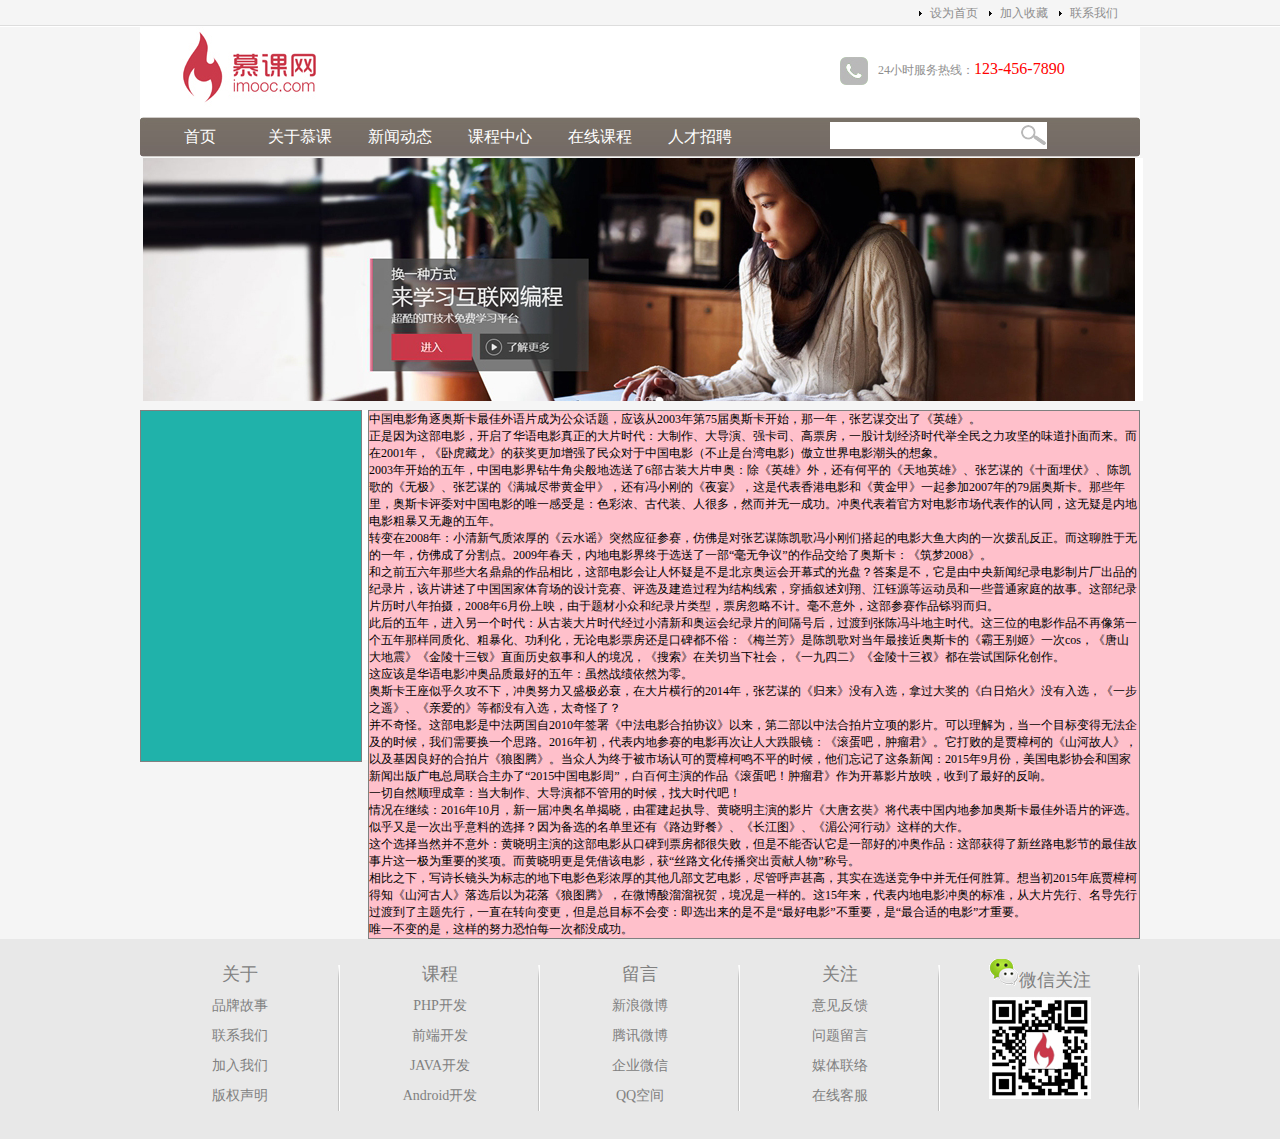
==== enterprise/list.html @ adeb55e6 "新闻中心-内容展示区" ====
<!DOCTYPE html>
<html lang="en">
<head>
    <meta charset="UTF-8">
    <title>enterprise</title>
    <link rel="stylesheet" href="css/main.css" type="text/css">
    <script src="js/setHomeSetFav.js" type="txt/javascript"></script>
</head>
<body>
<div class="top"><!--主页头部-->
    <div class="top_content">
        <ul> <!--超链接可以最后统一加-->
            <li><a href="#">联系我们</a></li>
            <li><a href="#" onclick="AddFavorite(window.location,document.title)">加入收藏</a></li>
            <li><a href="#" onclick="SetHome(window.location)">设为首页</a></li>
        </ul>
    </div>
</div><!--top结束-->
<div class="wrap"><!--大盒子-->
    <div class="logo">
        <div class="logo_left">
            <img src="images/logo.jpg" alt="慕课网" />
        </div>
        <div class="logo_right">
            <img src="images/tel.jpg" alt="服务热线" />24小时服务热线：<span class="tel">123-456-7890</span>
        </div><!--span标签是为了对电话号码添加样式-->
    </div><!--logo area finished-->
    <div class="nav"><!--导航区-->
        <div class="nav_left"></div>
        <div class="nav_mid">
            <div class="nav_mid_left">
                <ul>
                    <li><a href="#">首页</a></li>
                    <li><a href="list.html">关于慕课</a></li>
                    <li><a href="list.html">新闻动态</a></li>
                    <li><a href="list.html">课程中心</a></li>
                    <li><a href="list.html">在线课程</a></li>
                    <li><a href="list.html">人才招聘</a></li>
                </ul>
            </div>
            <div class="nav_mid_right"><!--search bar-->
                <form action="" method="post">
                    <input type="text" class="search_text" />
                </form>
            </div>
        </div>
        <div class="nav_right"></div>
    </div><!--nav区结束-->
    <div class="ad" id="picBox" style="height: 243px;"><!--原焦点图区-->
        <img src="images/ad.jpg" alt="" style="margin-left: 3px;"/>
    </div>
    <div class="list_main">
        <div class="news_type"></div>
        <div class="list_box">
            中国电影角逐奥斯卡最佳外语片成为公众话题，应该从2003年第75届奥斯卡开始，那一年，张艺谋交出了《英雄》。</p><p data-page-model="text">正是因为这部电影，开启了华语电影真正的大片时代：大制作、大导演、强卡司、高票房，一股计划经济时代举全民之力攻坚的味道扑面而来。而在2001年，《卧虎藏龙》的获奖更加增强了民众对于中国电影（不止是台湾电影）傲立世界电影潮头的想象。</p><p data-page-model="text">2003年开始的五年，中国电影界钻牛角尖般地选送了6部古装大片申奥：除《英雄》外，还有何平的《天地英雄》、张艺谋的《十面埋伏》、陈凯歌的《无极》、张艺谋的《满城尽带黄金甲》，还有冯小刚的《夜宴》，这是代表香港电影和《黄金甲》一起参加2007年的79届奥斯卡。那些年里，奥斯卡评委对中国电影的唯一感受是：色彩浓、古代装、人很多，然而并无一成功。冲奥代表着官方对电影市场代表作的认同，这无疑是内地电影粗暴又无趣的五年。</p><p data-page-model="text">转变在2008年：小清新气质浓厚的《云水谣》突然应征参赛，仿佛是对张艺谋陈凯歌冯小刚们搭起的电影大鱼大肉的一次拨乱反正。而这聊胜于无的一年，仿佛成了分割点。2009年春天，内地电影界终于选送了一部“毫无争议”的作品交给了奥斯卡：《筑梦2008》。</p><p data-page-model="text">和之前五六年那些大名鼎鼎的作品相比，这部电影会让人怀疑是不是北京奥运会开幕式的光盘？答案是不，它是由中央新闻纪录电影制片厂出品的纪录片，该片讲述了中国国家体育场的设计竞赛、评选及建造过程为结构线索，穿插叙述刘翔、江钰源等运动员和一些普通家庭的故事。这部纪录片历时八年拍摄，2008年6月份上映，由于题材小众和纪录片类型，票房忽略不计。毫不意外，这部参赛作品铩羽而归。</p><p data-page-model="text">此后的五年，进入另一个时代：从古装大片时代经过小清新和奥运会纪录片的间隔号后，过渡到张陈冯斗地主时代。这三位的电影作品不再像第一个五年那样同质化、粗暴化、功利化，无论电影票房还是口碑都不俗：《梅兰芳》是陈凯歌对当年最接近奥斯卡的《霸王别姬》一次cos，《唐山大地震》《金陵十三钗》直面历史叙事和人的境况，《搜索》在关切当下社会，《一九四二》《金陵十三衩》都在尝试国际化创作。</p><p data-page-model="text">这应该是华语电影冲奥品质最好的五年：虽然战绩依然为零。</p><p data-page-model="text">奥斯卡王座似乎久攻不下，冲奥努力又盛极必衰，在大片横行的2014年，张艺谋的《归来》没有入选，拿过大奖的《白日焰火》没有入选，《一步之遥》、《亲爱的》等都没有入选，太奇怪了？</p><p data-page-model="text">并不奇怪。这部电影是中法两国自2010年签署《中法电影合拍协议》以来，第二部以中法合拍片立项的影片。可以理解为，当一个目标变得无法企及的时候，我们需要换一个思路。2016年初，代表内地参赛的电影再次让人大跌眼镜：《滚蛋吧，肿瘤君》。它打败的是贾樟柯的《山河故人》，以及基因良好的合拍片《狼图腾》。当众人为终于被市场认可的贾樟柯鸣不平的时候，他们忘记了这条新闻：2015年9月份，美国电影协会和国家新闻出版广电总局联合主办了“2015中国电影周”，白百何主演的作品《滚蛋吧！肿瘤君》作为开幕影片放映，收到了最好的反响。</p><p data-page-model="text">一切自然顺理成章：当大制作、大导演都不管用的时候，找大时代吧！</p><p data-page-model="text">情况在继续：2016年10月，新一届冲奥名单揭晓，由霍建起执导、黄晓明主演的影片《大唐玄奘》将代表中国内地参加奥斯卡最佳外语片的评选。似乎又是一次出乎意料的选择？因为备选的名单里还有《路边野餐》、《长江图》、《湄公河行动》这样的大作。</p><p data-page-model="text">这个选择当然并不意外：黄晓明主演的这部电影从口碑到票房都很失败，但是不能否认它是一部好的冲奥作品：这部获得了新丝路电影节的最佳故事片这一极为重要的奖项。而黄晓明更是凭借该电影，获“丝路文化传播突出贡献人物”称号。</p><p data-page-model="text">相比之下，写诗长镜头为标志的地下电影色彩浓厚的其他几部文艺电影，尽管呼声甚高，其实在选送竞争中并无任何胜算。想当初2015年底贾樟柯得知《山河古人》落选后以为花落《狼图腾》，在微博酸溜溜祝贺，境况是一样的。这15年来，代表内地电影冲奥的标准，从大片先行、名导先行过渡到了主题先行，一直在转向变更，但是总目标不会变：即选出来的是不是“最好电影”不重要，是“最合适的电影”才重要。</p><p data-page-model="text">唯一不变的是，这样的努力恐怕每一次都没成功。</p>
        </div>
    </div>
</div><!--wrap finished-->
<div class="copyright"><!--版权区放在wrap的外面-->
    <div class="copyright_content">
        <ul>
            <li><a href="#">关于</a>
                <ul>
                    <li><a href="#">品牌故事</a></li>
                    <li><a href="#">联系我们</a></li>
                    <li><a href="#">加入我们</a></li>
                    <li><a href="#">版权声明</a></li>
                </ul>
            </li>
            <li><a href="#">课程</a>
                <ul>
                    <li><a href="#">PHP开发</a></li>
                    <li><a href="#">前端开发</a></li>
                    <li><a href="#">JAVA开发</a></li>
                    <li><a href="#">Android开发</a></li>
                </ul>
            </li>
            <li><a href="#">留言</a>
                <ul>
                    <li><a href="#">新浪微博</a></li>
                    <li><a href="#">腾讯微博</a></li>
                    <li><a href="#">企业微信</a></li>
                    <li><a href="#">QQ空间</a></li>
                </ul>
            </li>
            <li><a href="#">关注</a>
                <ul>
                    <li><a href="#">意见反馈</a></li>
                    <li><a href="#">问题留言</a></li>
                    <li><a href="#">媒体联络</a></li>
                    <li><a href="#">在线客服</a></li>
                </ul>
            </li>
            <li><a href="#"><img src="images/weixin.png" alt="">微信关注</a>
                <ul>
                    <li><img src="images/qrcode.jpg" alt=""></li>
                </ul>
            </li>
        </ul>
    </div>
</div>
</body>
</html>
---- enterprise/css/main.css ----
@charset "utf-8";
/*CSS Document*/

* {
    margin: 0;
    padding: 0;
    font-size: 12px;
}

body {
    background-color: #F5F5F5;;
}

.top {
    width: 100%;
    height: 27px;
    background: url(../images/top_bg.jpg) repeat-x;
}

.top_content {
    width: 1000px;
    margin: 0 auto;
}

.top_content li {
    list-style-image: url("../images/li_bg.gif");
    float: right;
    width: 70px;
    line-height: 27px; /*与top高度一致以使其垂直居中*/
}
/*对链接和点击之后的状态设置样式*/
.top_content a:link, .top_content a:visited {
    color: #8E8E8E;
    text-decoration: none;/*无下划线等*/
}
/*鼠标旋停时样式设置*/
.top_content a:hover, .top_content a:active {
    color: red;
    text-decoration: none;
}
/*大盒子格式*/
.wrap {
    width: 1000px;
    margin: 0 auto;
}
/*logo区整体高度*/
.logo {
    height: 90px;
    background-color: white;/*后加，使左右区的底色一致*/
}
.logo_left {
    width: 200px;
    float: left;
}
.logo_right {
    width: 300px;
    float: right;
    height: 28px;/*以下两行使右区上下居中*/
    margin-top: 30px;
    color: #8E8E8E;/*使其与前面的图标颜色一致*/
}
/*右区电话小图标*/
.logo_right img {
    vertical-align: middle;/*使其与文字中间对齐*/
    margin-right: 10px;/*使其与右侧的文字间距10px*/
}
/*电话号码*/
.tel {
    font-family: 华文楷体;
    font-size: 16px;
    color: red;
}
/*导航部分*/
.nav {
    height: 40px;
}
/*导航部分最左侧的空档*/
.nav_left {
    width: 10px;
    background:url(../images/nav_left.jpg) no-repeat;/*与以下两句等效*/
    /*
     *background-image:url(../images/nav_left.jpg);
     *background-repeat: no-repeat;
     */
    float: left;
    height: 40px;/*由于本部分无内容，不加的话就不会将nav撑开，即不显示*/
}
/*导航区的中间文字部分*/
.nav_mid {
    width: 980px;
    background: url("../images/nav_bg.jpg") repeat-x;
    float: left;
}
/*导航部分最右侧的空档*/
.nav_right {
    width: 10px;
    background: url("../images/nav_right.jpg") no-repeat;
    float: left;
    height: 40px;/*作用同nav_left部分，即使圆角框显示出来*/
}
/*重复部分可用下面的代码代替*/
/* .nav_left,.nav_mid,.nav_right {
 *    float: left;
 *    height: 40px;
 * }
 */
/*把导航菜单及搜索框放到同一行中，注意像素宽度的计算*/
.nav_mid_left, .nav_mid_right {
    float: left;
}
.nav_mid_left {
    width: 680px;
}
.nav_mid_right {
    width: 300px;
}
/*把导航列表项放到同一行中*/
.nav_mid_left li {
    float: left;
    list-style-type: none;/*清除列表前的小圆点*/
    width: 100px;
    text-align: center;/*水平居中*/
    /*在垂直居中之前下方会出出现白色区块，将背景图片挖掉，垂直居中后就恢复正常了，不知为何！！*/
    line-height: 40px;/*垂直居中，高度设置与盒子高度相同，这种方法记住*/
}
/*设置链接初始状态（link）与访问后（visited）的状态*/
.nav_mid_left a:link, .nav_mid_left a:visited {
    text-decoration: none;/*去掉下划线*/
    color: white;/*文字为白色*/
    font-size: 16px;/*文字变大为16px*/
    font-family: 华文楷体;/*字体*/
}
/*设置链接鼠标经过状态（hover）与点击（active）的状态*/
.nav_mid_left a:hover, .nav_mid_left a:active {
    text-decoration: none;/*去掉下划线*/
    color: yellow;/*文字为黄色*/
    font-size: 16px;/*文字变大为20px，这样比较有趣*/
    font-family: 华文楷体;/*字体*/
}
/*搜索框*/
.search_text {
    width: 190px;
    height: 25px;
    margin-top: 5px;
    /*放大镜背景，水平靠右，垂直居中*/
    background: url("../images/search.jpg") no-repeat right center;
    background-color: white;/*与放大镜的颜色统一*/
    padding-right: 25px;/*右填充，是文字不被背景图遮挡*/
    border: 1px solid white;/*边框线为1px宽白色实线*/
}
/*焦点图*/
.pic li {
    height: 310px;
}
.ad {
    height: 310px;/*根据图像的高度设置*/
    /*overflow: hidden;!*溢出div即隐藏*!*/
    /*加overflow就会出现只显示左侧一小部分的情况*/
}
/*信息展示区*/
.main {
    height: 250px;
    background-color: white;
    margin-top: 5px;
}
.news {
    width: 340px;
    border: 1px solid grey;
}
.course {
    width: 410px;
    border: 1px solid grey;
    margin: 0 7px;/*上下为0,左右为7*/
}
.sidebar {
    width: 230px;
}
.news,.course,.sidebar {
    height: 250px;
    float: left;
}
/*新闻中心*/
.title {
    height: 35px;
    border-bottom: 2px solid grey;/*下边框*/
}
.title_left {
    width: 70%;
    font-family: 华文楷体;
    font-size: 14px;
    font-weight: bold;
    color: grey;
    float: left;
    /*垂直居中，注意是line-height而非height*/
    line-height: 35px;
    padding-left: 20px;
}/*"新闻中心"结束*/
.title_right {
    width: 20%;
    float: right;
    line-height: 35px;
    text-align: right;/*右对齐*/
    padding-right: 10px;
}
.title_right a {
    text-decoration: none;
    color: grey;
}/*More结束*/
.pic_news {
    height: 80px;
    margin-top: 10px;
    line-height: 22px;/*文字行高*/
}
.pic_news img, .course_pic img {
    float: left;/*使图片文字在同一行*/
    margin: 0 5px;/*上下0,左右5*/
}
/*所有的超链接都用同种格式*/
.pic_news a, .course_pic a {
    color: red;
    text-decoration: none;
}
.news_list {
    margin-top: 25px;
}
.news_list li {
    list-style-type: none;
    /*以背景图的形式表示列表前的小图标，防止超出盒子范围*/
    background: url("../images/list.jpg") no-repeat;
    padding-left: 10px;
    margin: 8px;/*上下左右都为8px*/
    border-bottom: 1px dotted grey;/*下边界为点线*/
}
/*列表中超链接的状态*/
.news_list a:link, .news_list a:visited {
    text-decoration: none;
    color: black;
}
.news_list a:hover, .news_list a:active {
    text-decoration: none;
    color: red;
}
/*新闻列表后的日期设置*/
.news_list span {
    color: grey;
    float: right;
}
.course_pic {
    height: 120px;
    margin-top: 10px;
    line-height: 22px;
}
.course_type {
    height: 37px;
    width: 372px;
    /*设置背景图片，为下滑灰线*/
    background: url("../images/product_type_bg.jpg") no-repeat;
    margin: 20px auto;/*上下20,左右自动*/
}
.course_type li {
    list-style-type: none;/*去除列表前的图标*/
    float: left;/*排列为同一行*/
    line-height: 37px;/*与盒子高度相同，使垂直居中*/
    margin: 0 15px;/*上下0,左右15px使之相互隔开*/
    text-align: center;/*文字水平居中*/

}
/*视频区*/
.video {
    height: 185px;
    border: 1px solid grey;
}
.video_content {
    height: 150px;
    /*下面两行代码是我另加的，是视频内容区布局更美观*/
    margin-left: 4px;
    margin-top: 4px;
}
.sidebar_ad {
    height: 55px;
    border: 1px solid grey;
    margin-top: 7px;
}
/*版权区*/
.copyright {
    width: 100%;
    height: 200px;
    background-color: #E8E8E8;
    margin-top: 10px;
    clear: both;/*防止新闻中心内容展示区右侧，将其挤掉*/
}
.copyright_content {
    width: 1000px;
    margin: 0 auto;
    padding-top: 20px;
}
.copyright_content li {
    list-style-type: none;/*去除列表前的图标*/
    float: left;/*使水平排列*/
    width: 200px;/*分为五列排列，200×5=1000px*/
    /*此时，子列表也竖直排列，不解，第2句难道只对母列表起作用？*/
    /*背景图，水平靠右，垂直居中*/
    background: url("../images/line.png") no-repeat right center;
    text-align: center;/*文字水平居中*/
    line-height: 30px;
    font-family: 华文楷体;
}
.copyright_content a {
    text-decoration: none;/*去除下划线*/
    color: grey;
    font-size: 18px;
}
/*使二级列表的文字变小,覆盖前面的设置*/
.copyright_content li ul li a {
    font-size: 14px;
}
/*新闻列表页内容展示区*/
.list_main {
    min-height: 350px;/*防止右展示区被拉高时超过其范围*/
    background-color: white;
    margin-top: 10px;
}
/*左展示区*/
.news_type {
    width: 220px;
    height: 350px;
    border: 1px solid grey;
    background-color: lightseagreen;
    float: left;
}
/*右展示区*/
.list_box {
    width: 770px;
    min-height: 350px;
    border: 1px solid grey;
    background-color: pink;
    float: right;
}
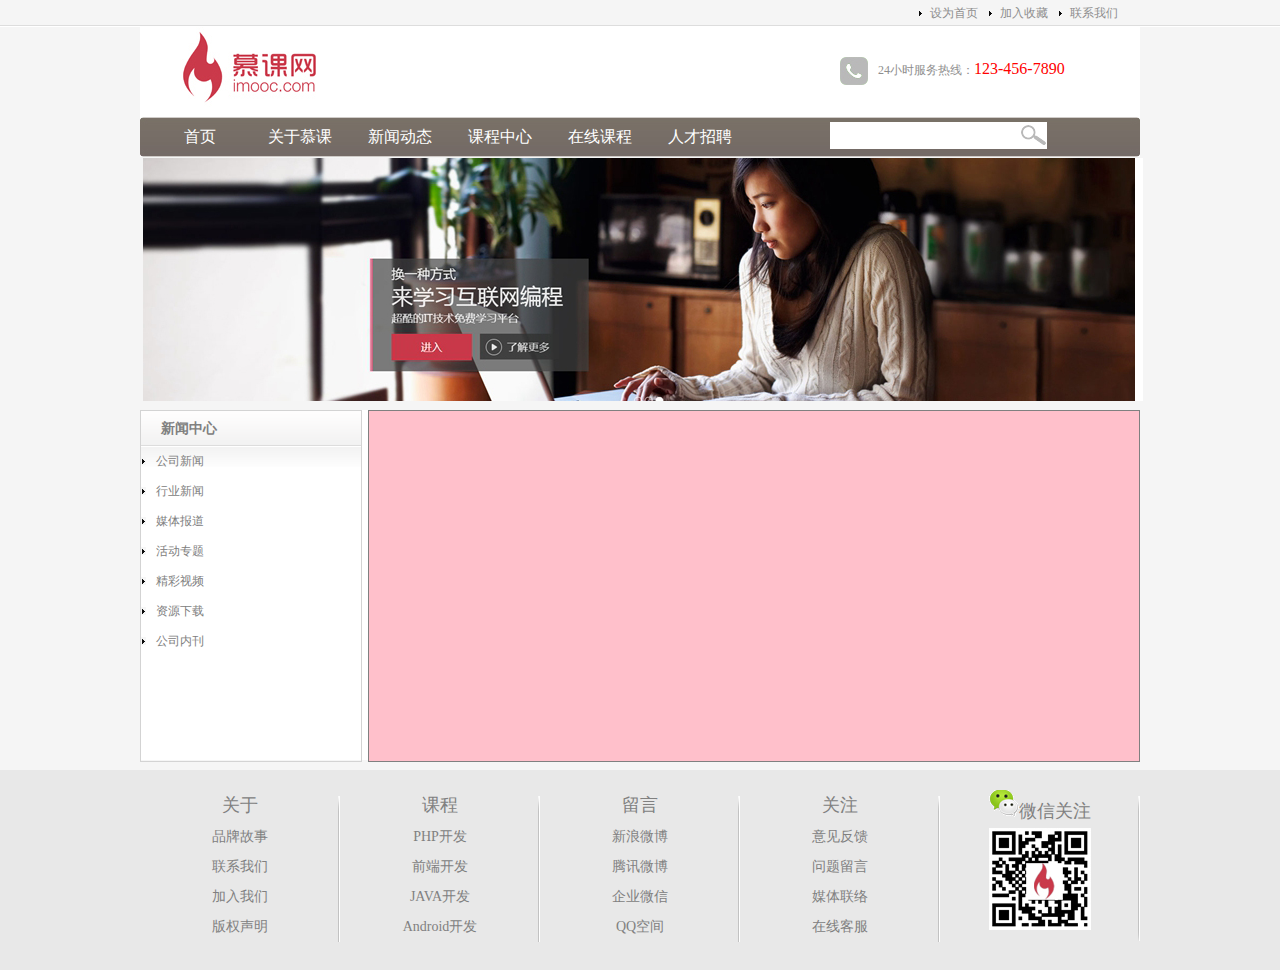
==== commit 0c96b4d6: "新闻中心-左侧列表" ====
--- a/enterprise/list.html
+++ b/enterprise/list.html
@@ -50,10 +50,21 @@
         <img src="images/ad.jpg" alt="" style="margin-left: 3px;"/>
     </div>
     <div class="list_main">
-        <div class="news_type"></div>
-        <div class="list_box">
-            中国电影角逐奥斯卡最佳外语片成为公众话题，应该从2003年第75届奥斯卡开始，那一年，张艺谋交出了《英雄》。</p><p data-page-model="text">正是因为这部电影，开启了华语电影真正的大片时代：大制作、大导演、强卡司、高票房，一股计划经济时代举全民之力攻坚的味道扑面而来。而在2001年，《卧虎藏龙》的获奖更加增强了民众对于中国电影（不止是台湾电影）傲立世界电影潮头的想象。</p><p data-page-model="text">2003年开始的五年，中国电影界钻牛角尖般地选送了6部古装大片申奥：除《英雄》外，还有何平的《天地英雄》、张艺谋的《十面埋伏》、陈凯歌的《无极》、张艺谋的《满城尽带黄金甲》，还有冯小刚的《夜宴》，这是代表香港电影和《黄金甲》一起参加2007年的79届奥斯卡。那些年里，奥斯卡评委对中国电影的唯一感受是：色彩浓、古代装、人很多，然而并无一成功。冲奥代表着官方对电影市场代表作的认同，这无疑是内地电影粗暴又无趣的五年。</p><p data-page-model="text">转变在2008年：小清新气质浓厚的《云水谣》突然应征参赛，仿佛是对张艺谋陈凯歌冯小刚们搭起的电影大鱼大肉的一次拨乱反正。而这聊胜于无的一年，仿佛成了分割点。2009年春天，内地电影界终于选送了一部“毫无争议”的作品交给了奥斯卡：《筑梦2008》。</p><p data-page-model="text">和之前五六年那些大名鼎鼎的作品相比，这部电影会让人怀疑是不是北京奥运会开幕式的光盘？答案是不，它是由中央新闻纪录电影制片厂出品的纪录片，该片讲述了中国国家体育场的设计竞赛、评选及建造过程为结构线索，穿插叙述刘翔、江钰源等运动员和一些普通家庭的故事。这部纪录片历时八年拍摄，2008年6月份上映，由于题材小众和纪录片类型，票房忽略不计。毫不意外，这部参赛作品铩羽而归。</p><p data-page-model="text">此后的五年，进入另一个时代：从古装大片时代经过小清新和奥运会纪录片的间隔号后，过渡到张陈冯斗地主时代。这三位的电影作品不再像第一个五年那样同质化、粗暴化、功利化，无论电影票房还是口碑都不俗：《梅兰芳》是陈凯歌对当年最接近奥斯卡的《霸王别姬》一次cos，《唐山大地震》《金陵十三钗》直面历史叙事和人的境况，《搜索》在关切当下社会，《一九四二》《金陵十三衩》都在尝试国际化创作。</p><p data-page-model="text">这应该是华语电影冲奥品质最好的五年：虽然战绩依然为零。</p><p data-page-model="text">奥斯卡王座似乎久攻不下，冲奥努力又盛极必衰，在大片横行的2014年，张艺谋的《归来》没有入选，拿过大奖的《白日焰火》没有入选，《一步之遥》、《亲爱的》等都没有入选，太奇怪了？</p><p data-page-model="text">并不奇怪。这部电影是中法两国自2010年签署《中法电影合拍协议》以来，第二部以中法合拍片立项的影片。可以理解为，当一个目标变得无法企及的时候，我们需要换一个思路。2016年初，代表内地参赛的电影再次让人大跌眼镜：《滚蛋吧，肿瘤君》。它打败的是贾樟柯的《山河故人》，以及基因良好的合拍片《狼图腾》。当众人为终于被市场认可的贾樟柯鸣不平的时候，他们忘记了这条新闻：2015年9月份，美国电影协会和国家新闻出版广电总局联合主办了“2015中国电影周”，白百何主演的作品《滚蛋吧！肿瘤君》作为开幕影片放映，收到了最好的反响。</p><p data-page-model="text">一切自然顺理成章：当大制作、大导演都不管用的时候，找大时代吧！</p><p data-page-model="text">情况在继续：2016年10月，新一届冲奥名单揭晓，由霍建起执导、黄晓明主演的影片《大唐玄奘》将代表中国内地参加奥斯卡最佳外语片的评选。似乎又是一次出乎意料的选择？因为备选的名单里还有《路边野餐》、《长江图》、《湄公河行动》这样的大作。</p><p data-page-model="text">这个选择当然并不意外：黄晓明主演的这部电影从口碑到票房都很失败，但是不能否认它是一部好的冲奥作品：这部获得了新丝路电影节的最佳故事片这一极为重要的奖项。而黄晓明更是凭借该电影，获“丝路文化传播突出贡献人物”称号。</p><p data-page-model="text">相比之下，写诗长镜头为标志的地下电影色彩浓厚的其他几部文艺电影，尽管呼声甚高，其实在选送竞争中并无任何胜算。想当初2015年底贾樟柯得知《山河古人》落选后以为花落《狼图腾》，在微博酸溜溜祝贺，境况是一样的。这15年来，代表内地电影冲奥的标准，从大片先行、名导先行过渡到了主题先行，一直在转向变更，但是总目标不会变：即选出来的是不是“最好电影”不重要，是“最合适的电影”才重要。</p><p data-page-model="text">唯一不变的是，这样的努力恐怕每一次都没成功。</p>
+        <div class="news_type">
+            <h2>新闻中心</h2>
+            <div class="news_type_content">
+                <ul>
+                    <li><a href="list.html">公司新闻</a></li>
+                    <li><a href="list.html">行业新闻</a></li>
+                    <li><a href="list.html">媒体报道</a></li>
+                    <li><a href="list.html">活动专题</a></li>
+                    <li><a href="list.html">精彩视频</a></li>
+                    <li><a href="list.html">资源下载</a></li>
+                    <li><a href="list.html">公司内刊</a></li>
+                </ul>
+            </div>
         </div>
+        <div class="list_box"></div>
     </div>
 </div><!--wrap finished-->
 <div class="copyright"><!--版权区放在wrap的外面-->
--- a/enterprise/css/main.css
+++ b/enterprise/css/main.css
@@ -324,8 +324,7 @@
 .news_type {
     width: 220px;
     height: 350px;
-    border: 1px solid grey;
-    background-color: lightseagreen;
+    border: 1px solid lightgrey;
     float: left;
 }
 /*右展示区*/
@@ -335,4 +334,40 @@
     border: 1px solid grey;
     background-color: pink;
     float: right;
+}
+/*“新闻中心四字”*/
+.news_type h2 {
+    height: 35px;
+    line-height: 35px;
+    font-size: 14px;
+    font-family: 华文楷体;
+    color: grey;
+    background: url("../images/titile_bg.gif") repeat-x;
+    padding-left: 20px;
+}
+/*左侧列表区*/
+.news_type_content {
+    height: 365px;
+    background: url("../images/content_bg.gif") repeat-x;
+}
+/*各列表属性*/
+.news_type_content li {
+    list-style-type: none;
+    height: 30px;
+    line-height: 30px;
+}
+/*列表的超链接属性*/
+.news_type_content li a {
+    color: grey;
+    text-decoration: none;
+    background: url("../images/li_bg.gif") no-repeat left center;
+    padding-left: 15px;/*背景图与文字间隔开*/
+    /*将内联元素改为块状元素，设置文字链接旋停背景色时，使整个背景都改变，而非只是文字的背景*/
+    display: block;
+}
+/*鼠标旋停时的属性*/
+.news_type_content li a:hover {
+    color: blue;
+    background: url("../images/li_bg2.gif") no-repeat left center;
+    background-color: white;
 }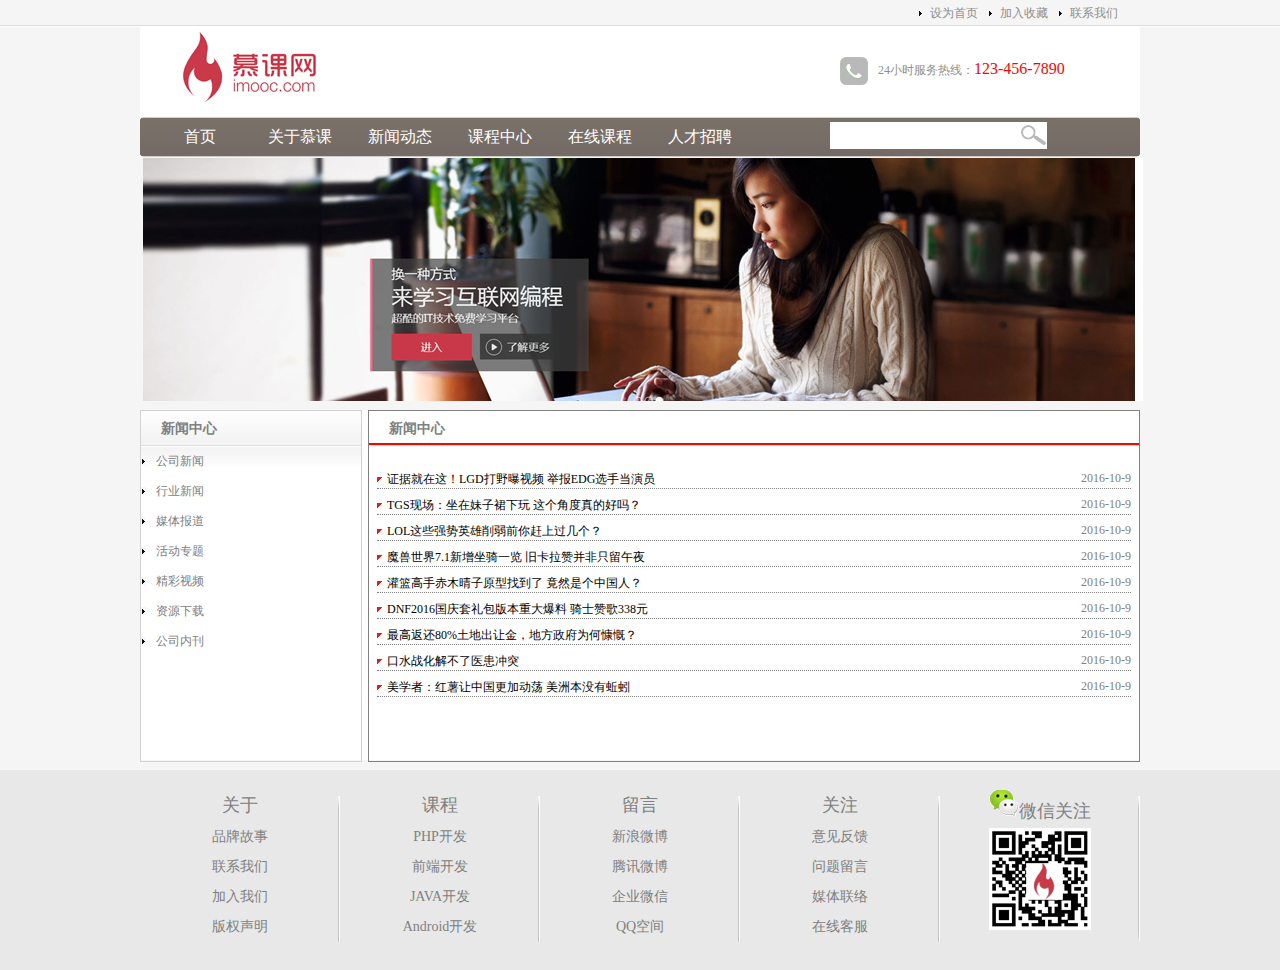
==== commit ece98387: "新闻中心-新闻列表" ====
--- a/enterprise/list.html
+++ b/enterprise/list.html
@@ -64,7 +64,22 @@
                 </ul>
             </div>
         </div>
-        <div class="list_box"></div>
+        <div class="list_box">
+            <h2>新闻中心</h2>
+            <div class="news_list">
+                <ul>
+                    <li><span>2016-10-9</span><a href="news.html">证据就在这！LGD打野曝视频 举报EDG选手当演员</a></li>
+                    <li><span>2016-10-9</span><a href="news.html">TGS现场：坐在妹子裙下玩 这个角度真的好吗？</a></li>
+                    <li><span>2016-10-9</span><a href="news.html">LOL这些强势英雄削弱前你赶上过几个？</a></li>
+                    <li><span>2016-10-9</span><a href="news.html">魔兽世界7.1新增坐骑一览 旧卡拉赞并非只留午夜</a></li>
+                    <li><span>2016-10-9</span><a href="news.html">灌篮高手赤木晴子原型找到了 竟然是个中国人？</a></li>
+                    <li><span>2016-10-9</span><a href="news.html">DNF2016国庆套礼包版本重大爆料 骑士赞歌338元</a></li>
+                    <li><span>2016-10-9</span><a href="news.html">最高返还80%土地出让金，地方政府为何慷慨？</a></li>
+                    <li><span>2016-10-9</span><a href="news.html">口水战化解不了医患冲突</a></li>
+                    <li><span>2016-10-9</span><a href="news.html">美学者：红薯让中国更加动荡 美洲本没有蚯蚓</a></li>
+                </ul>
+            </div>
+        </div>
     </div>
 </div><!--wrap finished-->
 <div class="copyright"><!--版权区放在wrap的外面-->
--- a/enterprise/css/main.css
+++ b/enterprise/css/main.css
@@ -332,7 +332,6 @@
     width: 770px;
     min-height: 350px;
     border: 1px solid grey;
-    background-color: pink;
     float: right;
 }
 /*“新闻中心四字”*/
@@ -370,4 +369,14 @@
     color: blue;
     background: url("../images/li_bg2.gif") no-repeat left center;
     background-color: white;
+}
+/*右区新闻列表标题*/
+.list_box h2 {
+    font-size: 14px;
+    font-family: 华文楷体;
+    color: grey;
+    height: 35px;
+    line-height: 35px;
+    background: url("../images/type_bg.png") repeat-x;
+    padding-left: 20px;
 }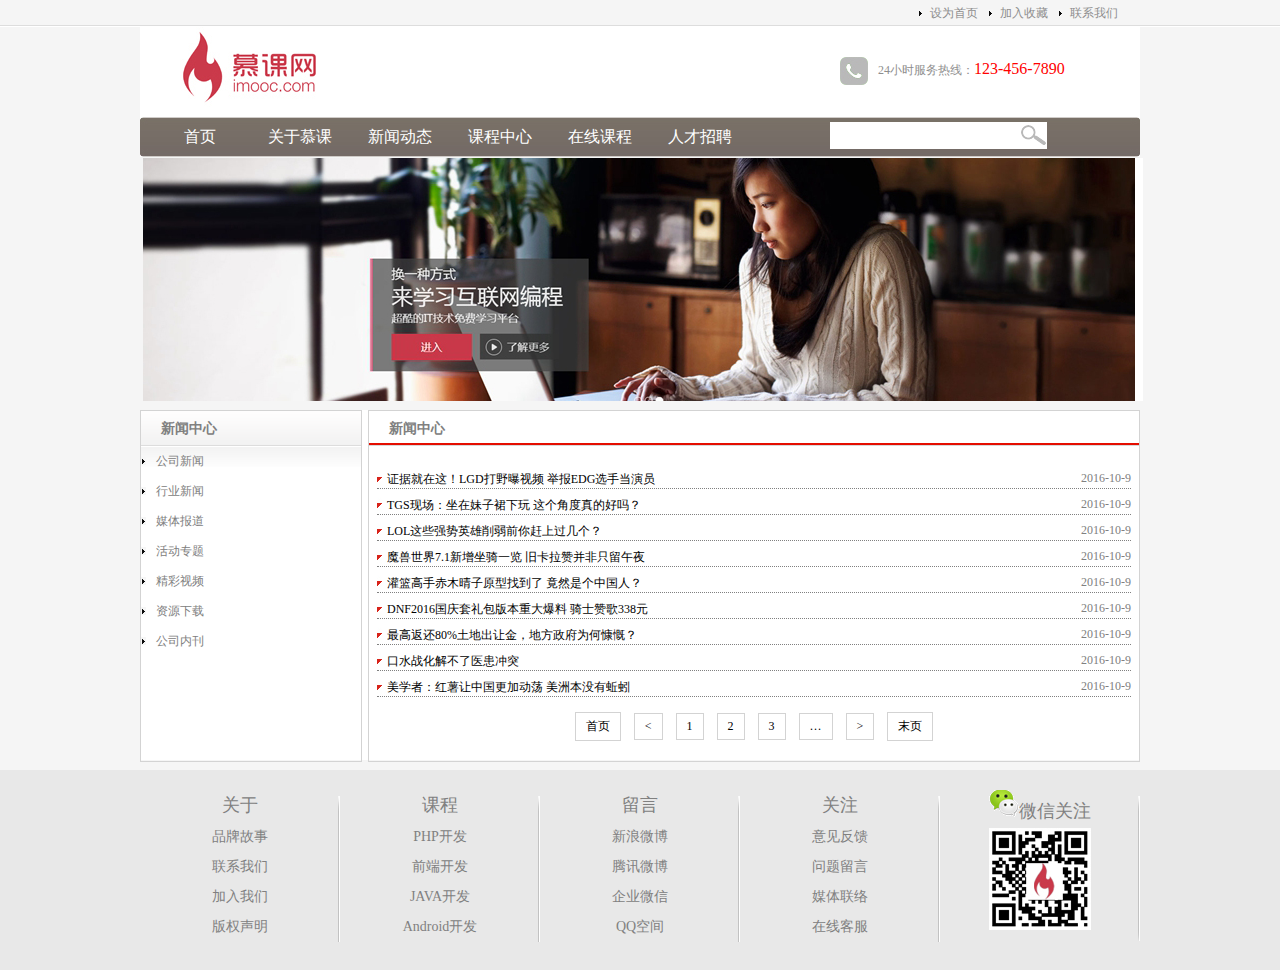
==== commit fa104359: "新闻中心-页码" ====
--- a/enterprise/list.html
+++ b/enterprise/list.html
@@ -79,6 +79,16 @@
                     <li><span>2016-10-9</span><a href="news.html">美学者：红薯让中国更加动荡 美洲本没有蚯蚓</a></li>
                 </ul>
             </div>
+            <div class="page">
+                <a href="#">首页</a>
+                <a href="#">&lt;</a>
+                <a href="#" class="active">1</a>
+                <a href="#">2</a>
+                <a href="#">3</a>
+                <a href="#">…</a>
+                <a href="#">&gt;</a>
+                <a href="#">末页</a>
+            </div>
         </div>
     </div>
 </div><!--wrap finished-->
--- a/enterprise/css/main.css
+++ b/enterprise/css/main.css
@@ -331,7 +331,7 @@
 .list_box {
     width: 770px;
     min-height: 350px;
-    border: 1px solid grey;
+    border: 1px solid lightgrey;
     float: right;
 }
 /*“新闻中心四字”*/
@@ -379,4 +379,25 @@
     line-height: 35px;
     background: url("../images/type_bg.png") repeat-x;
     padding-left: 20px;
+}
+/*页码区*/
+.page {
+    height: 40px;
+    margin-top: 10px;
+    text-align: center;/*垂直居中*/
+}
+/*页码内数字链接属性*/
+.page a {
+    display: inline-block;/*兼顾内联及块状，增加不同模式的兼容性*/
+    border: 1px solid lightgrey;
+    text-decoration: none;
+    margin: 5px;
+    padding: 5px 10px;
+}
+.page a:link, .page a:visited {
+    color: black;
+}
+.page a:hover, .page a:active {
+    color: white;
+    background-color: red;
 }